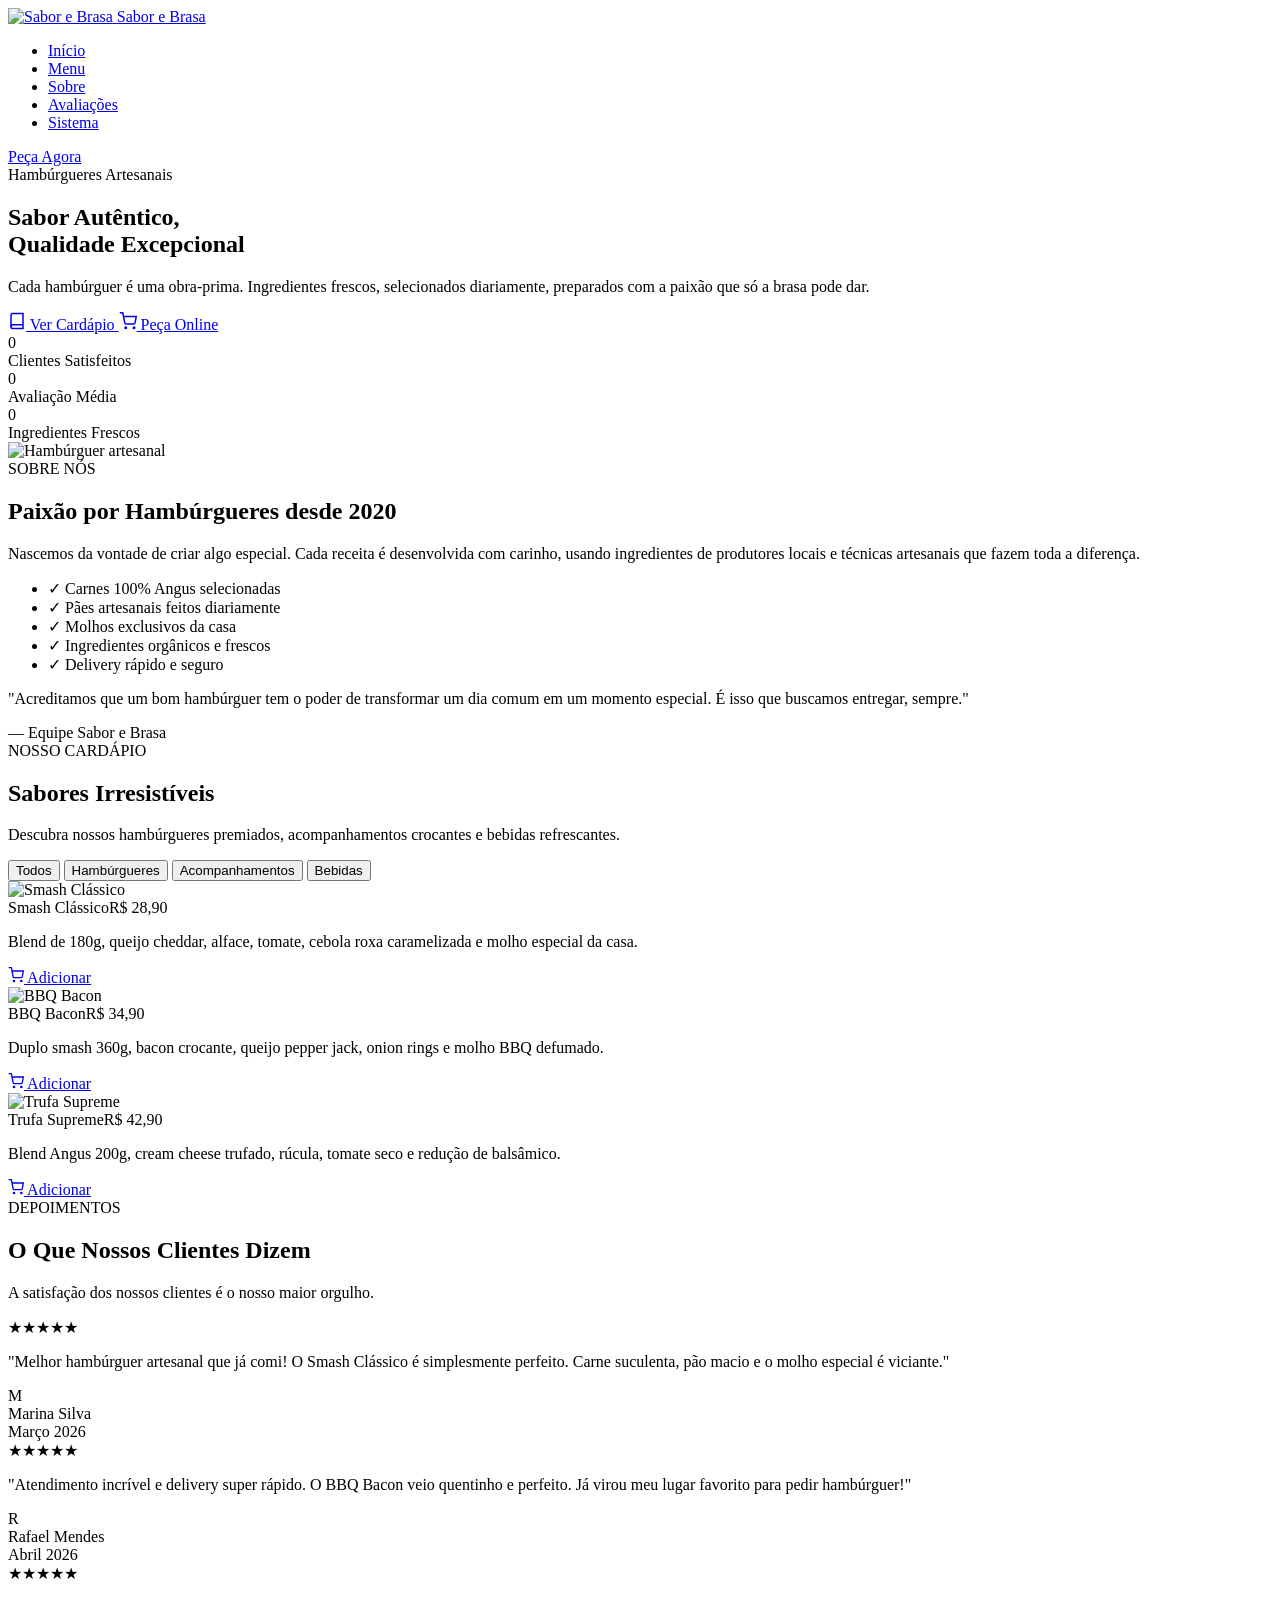
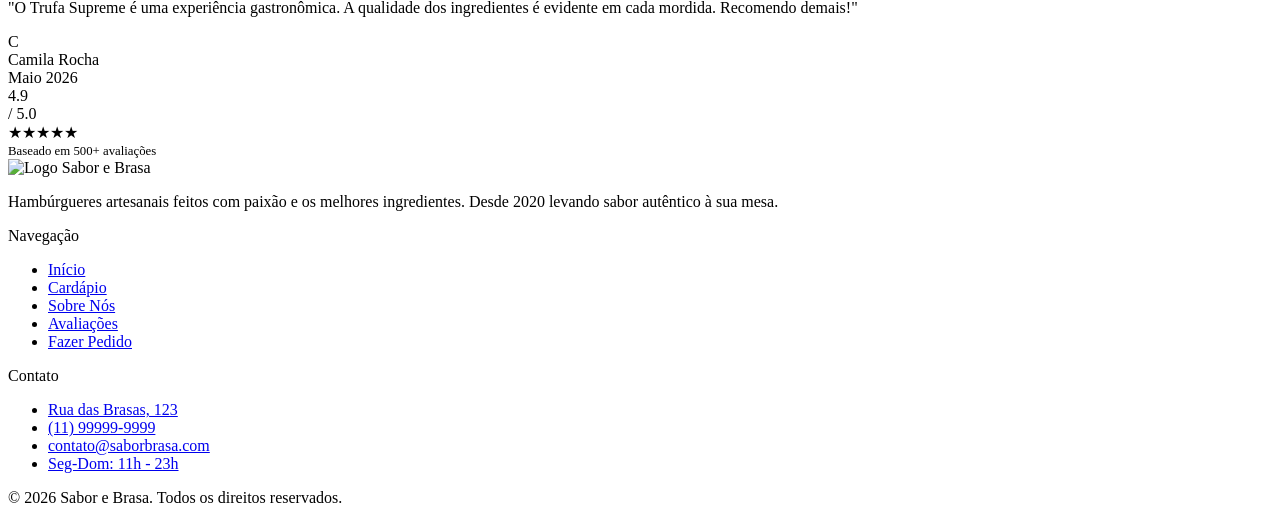
==== Api/wwwroot/index.html @ 4c79f487 "feat: implement full order management system including authentication, repository pattern, and front" ====
<!DOCTYPE html>
<html lang="pt-BR">
<head>
<meta charset="UTF-8">
<meta name="viewport" content="width=device-width, initial-scale=1.0">
<meta name="description" content="Sabor e Brasa - Hambúrgueres artesanais feitos com ingredientes frescos e selecionados. Peça agora!">
<title>Sabor e Brasa | Hambúrgueres Artesanais</title>
<link rel="icon" href="/img/logo.png" type="image/png">
<link href="https://fonts.googleapis.com/css2?family=Inter:wght@300;400;500;600;700;800;900&display=swap" rel="stylesheet">
<link rel="stylesheet" href="/css/landing.css">
</head>
<body>

<!-- NAVBAR -->
<nav class="nav">
  <div class="container">
    <a href="#inicio" class="nav-brand">
      <img src="/img/logo.png" alt="Sabor e Brasa">
      <span>Sabor e Brasa</span>
    </a>
    <ul class="nav-links" id="navLinks">
      <li><a href="#inicio" class="active">Início</a></li>
      <li><a href="#menu">Menu</a></li>
      <li><a href="#sobre">Sobre</a></li>
      <li><a href="#avaliacoes">Avaliações</a></li>
      <li><a href="/pedidos.html">Sistema</a></li>
    </ul>
    <div style="display:flex;align-items:center;gap:16px">
      <a href="/pedidos.html" class="btn btn-accent">Peça Agora</a>
      <div class="hamburger" id="hamburger"><span></span><span></span><span></span></div>
    </div>
  </div>
</nav>

<!-- HERO -->
<section class="hero" id="inicio">
  <div class="container">
    <div class="hero-content">
      <span class="badge">Hambúrgueres Artesanais</span>
      <h1>Sabor Autêntico,<br><span class="accent">Qualidade Excepcional</span></h1>
      <p class="subtitle">Cada hambúrguer é uma obra-prima. Ingredientes frescos, selecionados diariamente, preparados com a paixão que só a brasa pode dar.</p>
      <div class="hero-btns">
        <a href="#menu" class="btn btn-accent">
          <svg width="18" height="18" viewBox="0 0 24 24" fill="none" stroke="currentColor" stroke-width="2"><path d="M4 19.5A2.5 2.5 0 0 1 6.5 17H20"/><path d="M6.5 2H20v20H6.5A2.5 2.5 0 0 1 4 19.5v-15A2.5 2.5 0 0 1 6.5 2z"/></svg>
          Ver Cardápio
        </a>
        <a href="/pedidos.html" class="btn btn-outline">
          <svg width="18" height="18" viewBox="0 0 24 24" fill="none" stroke="currentColor" stroke-width="2"><circle cx="9" cy="21" r="1"/><circle cx="20" cy="21" r="1"/><path d="M1 1h4l2.68 13.39a2 2 0 0 0 2 1.61h9.72a2 2 0 0 0 2-1.61L23 6H6"/></svg>
          Peça Online
        </a>
      </div>
      <div class="hero-stats">
        <div class="stat">
          <div class="stat-val" data-val="500" data-suffix="+">0</div>
          <div class="stat-label">Clientes Satisfeitos</div>
        </div>
        <div class="stat">
          <div class="stat-val" data-val="4.9">0</div>
          <div class="stat-label">Avaliação Média</div>
        </div>
        <div class="stat">
          <div class="stat-val" data-val="100" data-suffix="%">0</div>
          <div class="stat-label">Ingredientes Frescos</div>
        </div>
      </div>
    </div>
  </div>
</section>

<!-- SOBRE NÓS -->
<section id="sobre" style="background:var(--bg2)">
  <div class="container">
    <div class="about-grid">
      <div class="about-img">
        <img src="https://images.unsplash.com/photo-1550547660-d9450f859349?w=600&h=600&fit=crop" alt="Hambúrguer artesanal" loading="lazy">
      </div>
      <div>
        <span class="section-badge">SOBRE NÓS</span>
        <h2 class="section-title">Paixão por Hambúrgueres desde 2020</h2>
        <p class="section-desc">Nascemos da vontade de criar algo especial. Cada receita é desenvolvida com carinho, usando ingredientes de produtores locais e técnicas artesanais que fazem toda a diferença.</p>
        <ul class="about-list">
          <li><span class="check">✓</span> Carnes 100% Angus selecionadas</li>
          <li><span class="check">✓</span> Pães artesanais feitos diariamente</li>
          <li><span class="check">✓</span> Molhos exclusivos da casa</li>
          <li><span class="check">✓</span> Ingredientes orgânicos e frescos</li>
          <li><span class="check">✓</span> Delivery rápido e seguro</li>
        </ul>
        <div class="quote-card">
          <p>"Acreditamos que um bom hambúrguer tem o poder de transformar um dia comum em um momento especial. É isso que buscamos entregar, sempre."</p>
          <span class="author">— Equipe Sabor e Brasa</span>
        </div>
      </div>
    </div>
  </div>
</section>

<!-- MENU -->
<section id="menu">
  <div class="container">
    <div class="text-center">
      <span class="section-badge">NOSSO CARDÁPIO</span>
      <h2 class="section-title">Sabores Irresistíveis</h2>
      <p class="section-desc mx-auto">Descubra nossos hambúrgueres premiados, acompanhamentos crocantes e bebidas refrescantes.</p>
    </div>
    <div class="filters">
      <button class="filter-btn active" data-cat="all">Todos</button>
      <button class="filter-btn" data-cat="burger">Hambúrgueres</button>
      <button class="filter-btn" data-cat="side">Acompanhamentos</button>
      <button class="filter-btn" data-cat="drink">Bebidas</button>
    </div>
    <div class="menu-grid">
      <!-- Burgers -->
      <div class="menu-card" data-cat="burger">
        <div class="menu-card-img"><img src="https://images.unsplash.com/photo-1568901346375-23c9450c58cd?w=500&h=350&fit=crop" alt="Smash Clássico" loading="lazy"></div>
        <div class="menu-card-body">
          <div class="menu-card-top"><span class="menu-card-name">Smash Clássico</span><span class="menu-card-price">R$ 28,90</span></div>
          <p class="menu-card-desc">Blend de 180g, queijo cheddar, alface, tomate, cebola roxa caramelizada e molho especial da casa.</p>
          <a href="/pedidos.html" class="btn btn-accent"><svg width="16" height="16" viewBox="0 0 24 24" fill="none" stroke="currentColor" stroke-width="2"><circle cx="9" cy="21" r="1"/><circle cx="20" cy="21" r="1"/><path d="M1 1h4l2.68 13.39a2 2 0 0 0 2 1.61h9.72a2 2 0 0 0 2-1.61L23 6H6"/></svg> Adicionar</a>
        </div>
      </div>
      <div class="menu-card" data-cat="burger">
        <div class="menu-card-img"><img src="https://images.unsplash.com/photo-1553979459-d2229ba7433b?w=500&h=350&fit=crop" alt="BBQ Bacon" loading="lazy"></div>
        <div class="menu-card-body">
          <div class="menu-card-top"><span class="menu-card-name">BBQ Bacon</span><span class="menu-card-price">R$ 34,90</span></div>
          <p class="menu-card-desc">Duplo smash 360g, bacon crocante, queijo pepper jack, onion rings e molho BBQ defumado.</p>
          <a href="/pedidos.html" class="btn btn-accent"><svg width="16" height="16" viewBox="0 0 24 24" fill="none" stroke="currentColor" stroke-width="2"><circle cx="9" cy="21" r="1"/><circle cx="20" cy="21" r="1"/><path d="M1 1h4l2.68 13.39a2 2 0 0 0 2 1.61h9.72a2 2 0 0 0 2-1.61L23 6H6"/></svg> Adicionar</a>
        </div>
      </div>
      <div class="menu-card" data-cat="burger">
        <div class="menu-card-img"><img src="https://images.unsplash.com/photo-1594212699903-ec8a3eca50f5?w=500&h=350&fit=crop" alt="Trufa Supreme" loading="lazy"></div>
        <div class="menu-card-body">
          <div class="menu-card-top"><span class="menu-card-name">Trufa Supreme</span><span class="menu-card-price">R$ 42,90</span></div>
          <p class="menu-card-desc">Blend Angus 200g, cream cheese trufado, rúcula, tomate seco e redução de balsâmico.</p>
          <a href="/pedidos.html" class="btn btn-accent"><svg width="16" height="16" viewBox="0 0 24 24" fill="none" stroke="currentColor" stroke-width="2"><circle cx="9" cy="21" r="1"/><circle cx="20" cy="21" r="1"/><path d="M1 1h4l2.68 13.39a2 2 0 0 0 2 1.61h9.72a2 2 0 0 0 2-1.61L23 6H6"/></svg> Adicionar</a>
        </div>
      </div>
      <!-- Sides -->
      <div class="menu-card" data-cat="side" style="display:none">
        <div class="menu-card-img"><img src="https://images.unsplash.com/photo-1573080496219-bb080dd4f877?w=500&h=350&fit=crop" alt="Batata Frita" loading="lazy"></div>
        <div class="menu-card-body">
          <div class="menu-card-top"><span class="menu-card-name">Batata Rústica</span><span class="menu-card-price">R$ 16,90</span></div>
          <p class="menu-card-desc">Batatas rústicas crocantes com páprica defumada, servidas com maionese temperada.</p>
          <a href="/pedidos.html" class="btn btn-accent"><svg width="16" height="16" viewBox="0 0 24 24" fill="none" stroke="currentColor" stroke-width="2"><circle cx="9" cy="21" r="1"/><circle cx="20" cy="21" r="1"/><path d="M1 1h4l2.68 13.39a2 2 0 0 0 2 1.61h9.72a2 2 0 0 0 2-1.61L23 6H6"/></svg> Adicionar</a>
        </div>
      </div>
      <div class="menu-card" data-cat="side" style="display:none">
        <div class="menu-card-img"><img src="https://images.unsplash.com/photo-1541592106381-b31e9677c0e5?w=500&h=350&fit=crop" alt="Onion Rings" loading="lazy"></div>
        <div class="menu-card-body">
          <div class="menu-card-top"><span class="menu-card-name">Onion Rings</span><span class="menu-card-price">R$ 14,90</span></div>
          <p class="menu-card-desc">Anéis de cebola empanados crocantes com molho ranch caseiro.</p>
          <a href="/pedidos.html" class="btn btn-accent"><svg width="16" height="16" viewBox="0 0 24 24" fill="none" stroke="currentColor" stroke-width="2"><circle cx="9" cy="21" r="1"/><circle cx="20" cy="21" r="1"/><path d="M1 1h4l2.68 13.39a2 2 0 0 0 2 1.61h9.72a2 2 0 0 0 2-1.61L23 6H6"/></svg> Adicionar</a>
        </div>
      </div>
      <!-- Drinks -->
      <div class="menu-card" data-cat="drink" style="display:none">
        <div class="menu-card-img"><img src="https://images.unsplash.com/photo-1622483767028-3f66f32aef97?w=500&h=350&fit=crop" alt="Refrigerante" loading="lazy"></div>
        <div class="menu-card-body">
          <div class="menu-card-top"><span class="menu-card-name">Refrigerante Lata</span><span class="menu-card-price">R$ 7,90</span></div>
          <p class="menu-card-desc">Coca-Cola, Guaraná, Fanta ou Sprite. Lata 350ml gelada.</p>
          <a href="/pedidos.html" class="btn btn-accent"><svg width="16" height="16" viewBox="0 0 24 24" fill="none" stroke="currentColor" stroke-width="2"><circle cx="9" cy="21" r="1"/><circle cx="20" cy="21" r="1"/><path d="M1 1h4l2.68 13.39a2 2 0 0 0 2 1.61h9.72a2 2 0 0 0 2-1.61L23 6H6"/></svg> Adicionar</a>
        </div>
      </div>
      <div class="menu-card" data-cat="drink" style="display:none">
        <div class="menu-card-img"><img src="https://images.unsplash.com/photo-1497034825429-c343d7c6a68f?w=500&h=350&fit=crop" alt="Milkshake" loading="lazy"></div>
        <div class="menu-card-body">
          <div class="menu-card-top"><span class="menu-card-name">Milkshake Artesanal</span><span class="menu-card-price">R$ 19,90</span></div>
          <p class="menu-card-desc">Chocolate belga, morango ou baunilha. Feito com sorvete premium.</p>
          <a href="/pedidos.html" class="btn btn-accent"><svg width="16" height="16" viewBox="0 0 24 24" fill="none" stroke="currentColor" stroke-width="2"><circle cx="9" cy="21" r="1"/><circle cx="20" cy="21" r="1"/><path d="M1 1h4l2.68 13.39a2 2 0 0 0 2 1.61h9.72a2 2 0 0 0 2-1.61L23 6H6"/></svg> Adicionar</a>
        </div>
      </div>
    </div>
  </div>
</section>

<!-- DEPOIMENTOS -->
<section id="avaliacoes" style="background:var(--bg2)">
  <div class="container">
    <div class="text-center">
      <span class="section-badge">DEPOIMENTOS</span>
      <h2 class="section-title">O Que Nossos Clientes Dizem</h2>
      <p class="section-desc mx-auto">A satisfação dos nossos clientes é o nosso maior orgulho.</p>
    </div>
    <div class="reviews-grid">
      <div class="review-card">
        <div class="stars"><span class="star">&#9733;</span><span class="star">&#9733;</span><span class="star">&#9733;</span><span class="star">&#9733;</span><span class="star">&#9733;</span></div>
        <p class="review-text">"Melhor hambúrguer artesanal que já comi! O Smash Clássico é simplesmente perfeito. Carne suculenta, pão macio e o molho especial é viciante."</p>
        <div class="review-footer">
          <div class="avatar">M</div>
          <div><div class="review-name">Marina Silva</div><div class="review-date">Março 2026</div></div>
        </div>
      </div>
      <div class="review-card">
        <div class="stars"><span class="star">&#9733;</span><span class="star">&#9733;</span><span class="star">&#9733;</span><span class="star">&#9733;</span><span class="star">&#9733;</span></div>
        <p class="review-text">"Atendimento incrível e delivery super rápido. O BBQ Bacon veio quentinho e perfeito. Já virou meu lugar favorito para pedir hambúrguer!"</p>
        <div class="review-footer">
          <div class="avatar">R</div>
          <div><div class="review-name">Rafael Mendes</div><div class="review-date">Abril 2026</div></div>
        </div>
      </div>
      <div class="review-card">
        <div class="stars"><span class="star">&#9733;</span><span class="star">&#9733;</span><span class="star">&#9733;</span><span class="star">&#9733;</span><span class="star">&#9733;</span></div>
        <p class="review-text">"O Trufa Supreme é uma experiência gastronômica. A qualidade dos ingredientes é evidente em cada mordida. Recomendo demais!"</p>
        <div class="review-footer">
          <div class="avatar">C</div>
          <div><div class="review-name">Camila Rocha</div><div class="review-date">Maio 2026</div></div>
        </div>
      </div>
    </div>
    <div class="text-center">
      <div class="rating-summary">
        <div><div class="rating-big">4.9</div><div class="rating-sub">/ 5.0</div></div>
        <div>
          <div class="rating-stars"><span class="star">&#9733;</span><span class="star">&#9733;</span><span class="star">&#9733;</span><span class="star">&#9733;</span><span class="star">&#9733;</span></div>
          <div style="color:var(--text3);font-size:.8rem;margin-top:2px">Baseado em 500+ avaliações</div>
        </div>
      </div>
    </div>
  </div>
</section>

<!-- FOOTER -->
<footer class="footer">
  <div class="container">
    <div class="footer-grid">
      <div>
        <div class="footer-brand"><img src="/img/logo.png" alt="Logo"> Sabor e Brasa</div>
        <p class="footer-desc">Hambúrgueres artesanais feitos com paixão e os melhores ingredientes. Desde 2020 levando sabor autêntico à sua mesa.</p>
      </div>
      <div>
        <div class="footer-title">Navegação</div>
        <ul class="footer-links">
          <li><a href="#inicio">Início</a></li>
          <li><a href="#menu">Cardápio</a></li>
          <li><a href="#sobre">Sobre Nós</a></li>
          <li><a href="#avaliacoes">Avaliações</a></li>
          <li><a href="/pedidos.html">Fazer Pedido</a></li>
        </ul>
      </div>
      <div>
        <div class="footer-title">Contato</div>
        <ul class="footer-links">
          <li><a href="#">Rua das Brasas, 123</a></li>
          <li><a href="#">(11) 99999-9999</a></li>
          <li><a href="#">contato@saborbrasa.com</a></li>
          <li><a href="#">Seg-Dom: 11h - 23h</a></li>
        </ul>
      </div>
    </div>
    <div class="footer-bar">&copy; 2026 Sabor e Brasa. Todos os direitos reservados.</div>
  </div>
</footer>

<script src="/js/landing.js"></script>
</body>
</html>
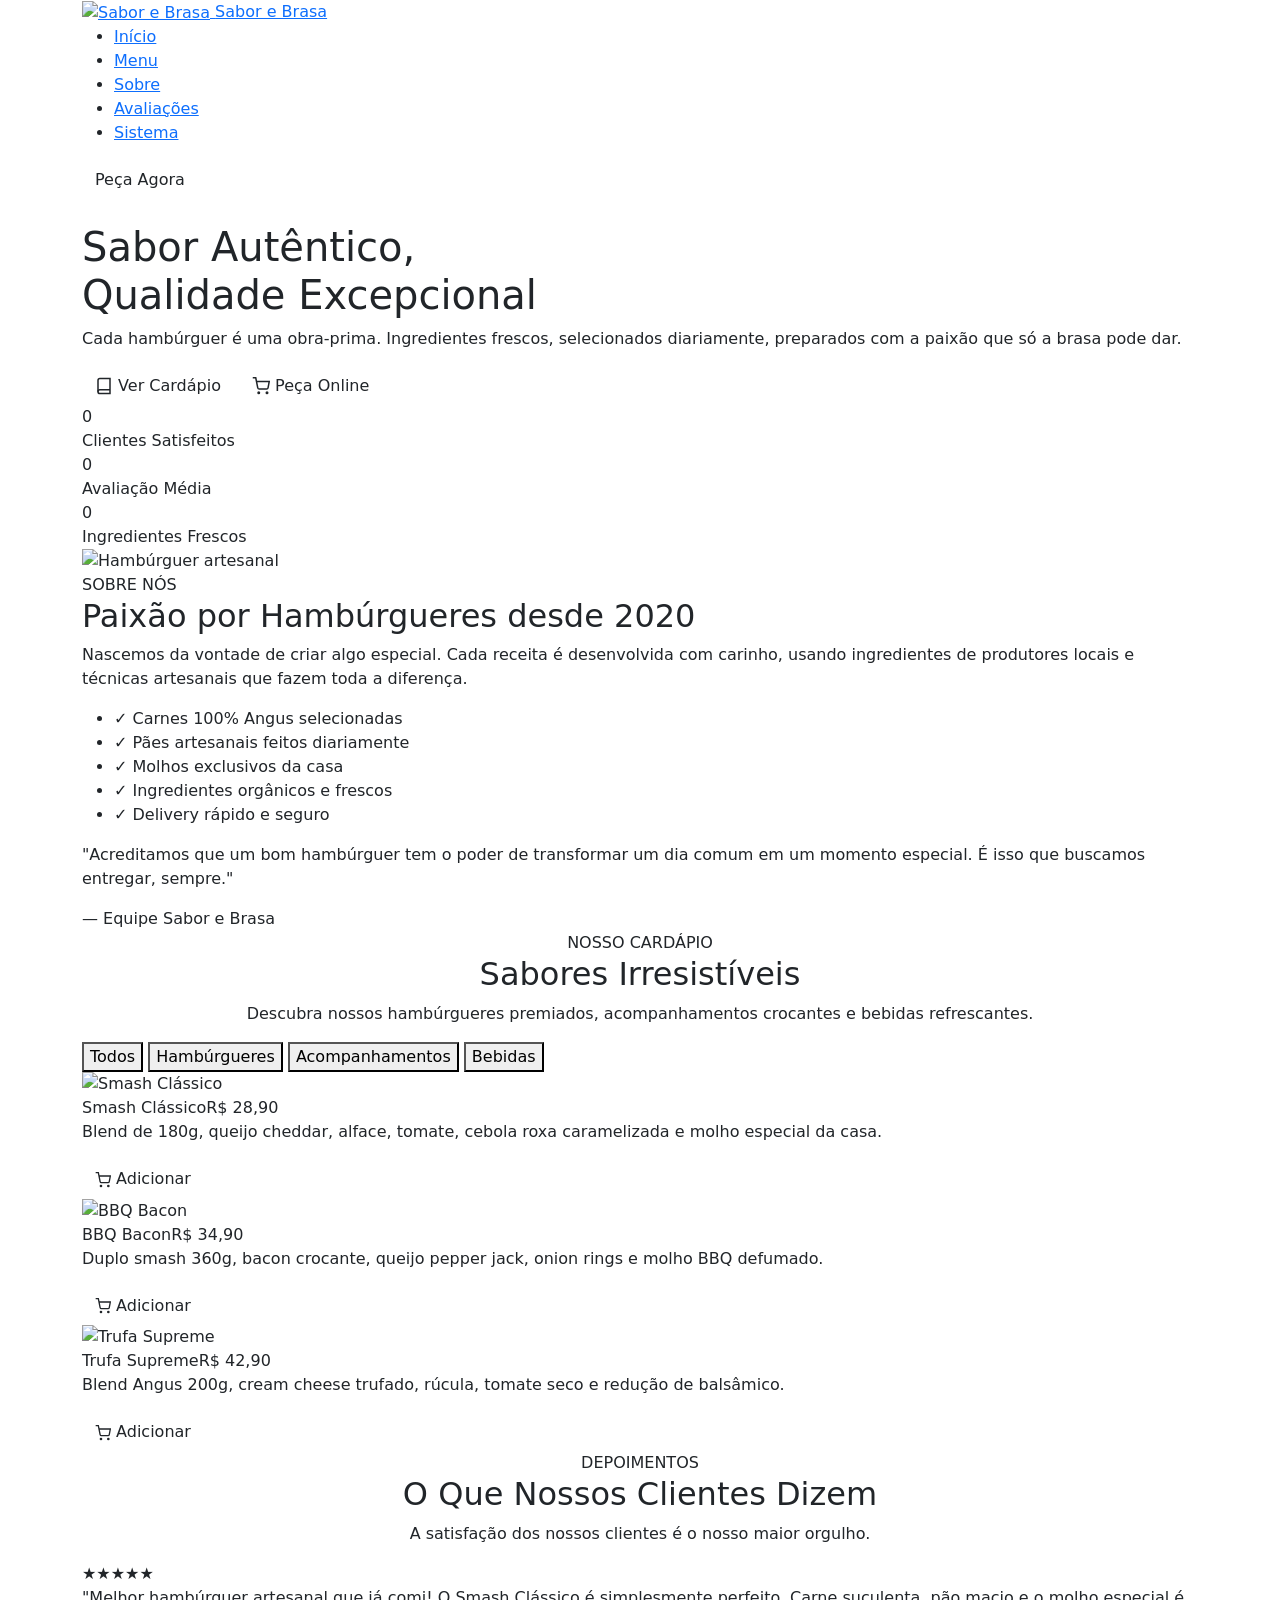
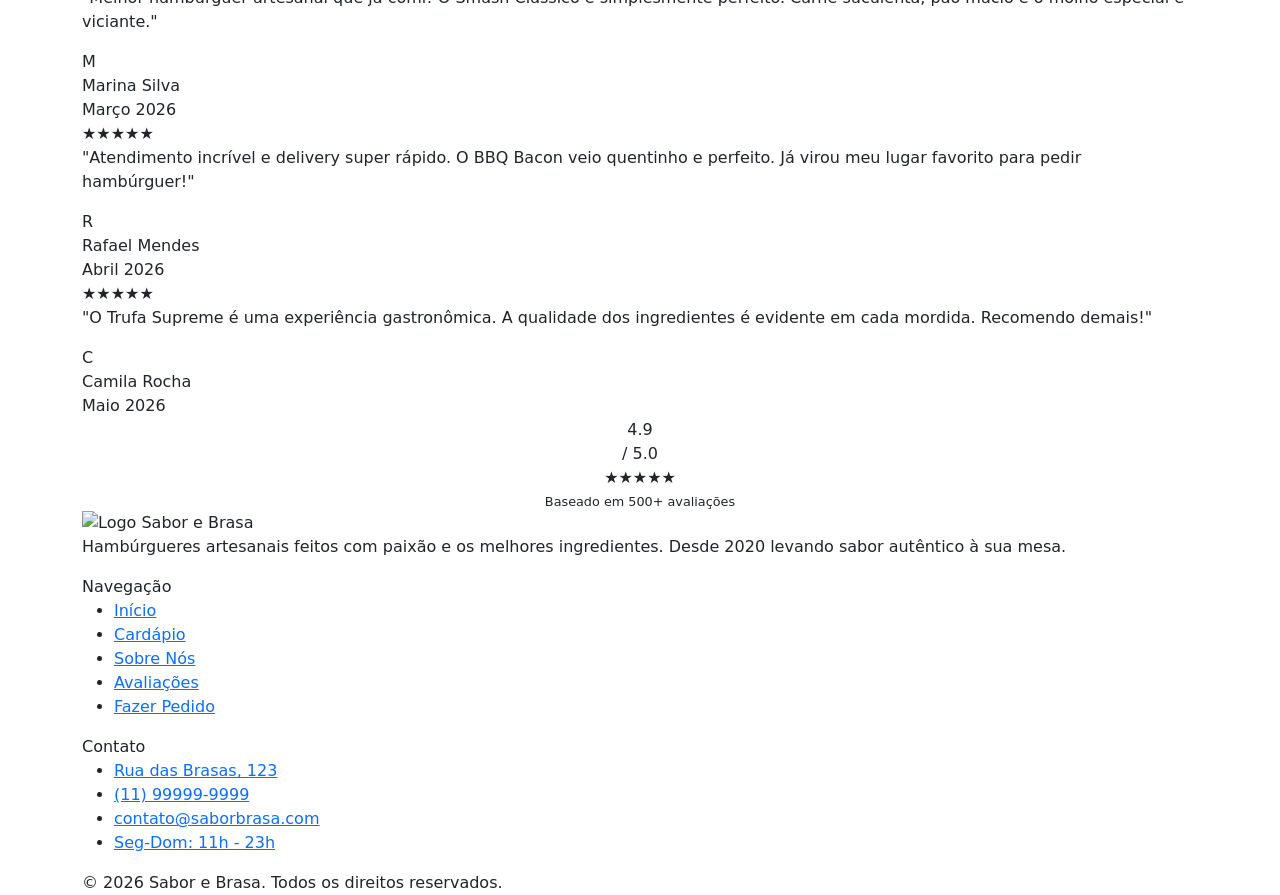
==== commit cf5c82ce: "ajustando jwt" ====
--- a/Api/wwwroot/index.html
+++ b/Api/wwwroot/index.html
@@ -6,6 +6,7 @@
 <meta name="description" content="Sabor e Brasa - Hambúrgueres artesanais feitos com ingredientes frescos e selecionados. Peça agora!">
 <title>Sabor e Brasa | Hambúrgueres Artesanais</title>
 <link rel="icon" href="/img/logo.png" type="image/png">
+<link href="https://cdn.jsdelivr.net/npm/bootstrap@5.3.3/dist/css/bootstrap.min.css" rel="stylesheet" crossorigin="anonymous">
 <link href="https://fonts.googleapis.com/css2?family=Inter:wght@300;400;500;600;700;800;900&display=swap" rel="stylesheet">
 <link rel="stylesheet" href="/css/landing.css">
 </head>
@@ -250,6 +251,7 @@
   </div>
 </footer>
 
+<script src="https://cdn.jsdelivr.net/npm/bootstrap@5.3.3/dist/js/bootstrap.bundle.min.js" crossorigin="anonymous"></script>
 <script src="/js/landing.js"></script>
 </body>
 </html>
